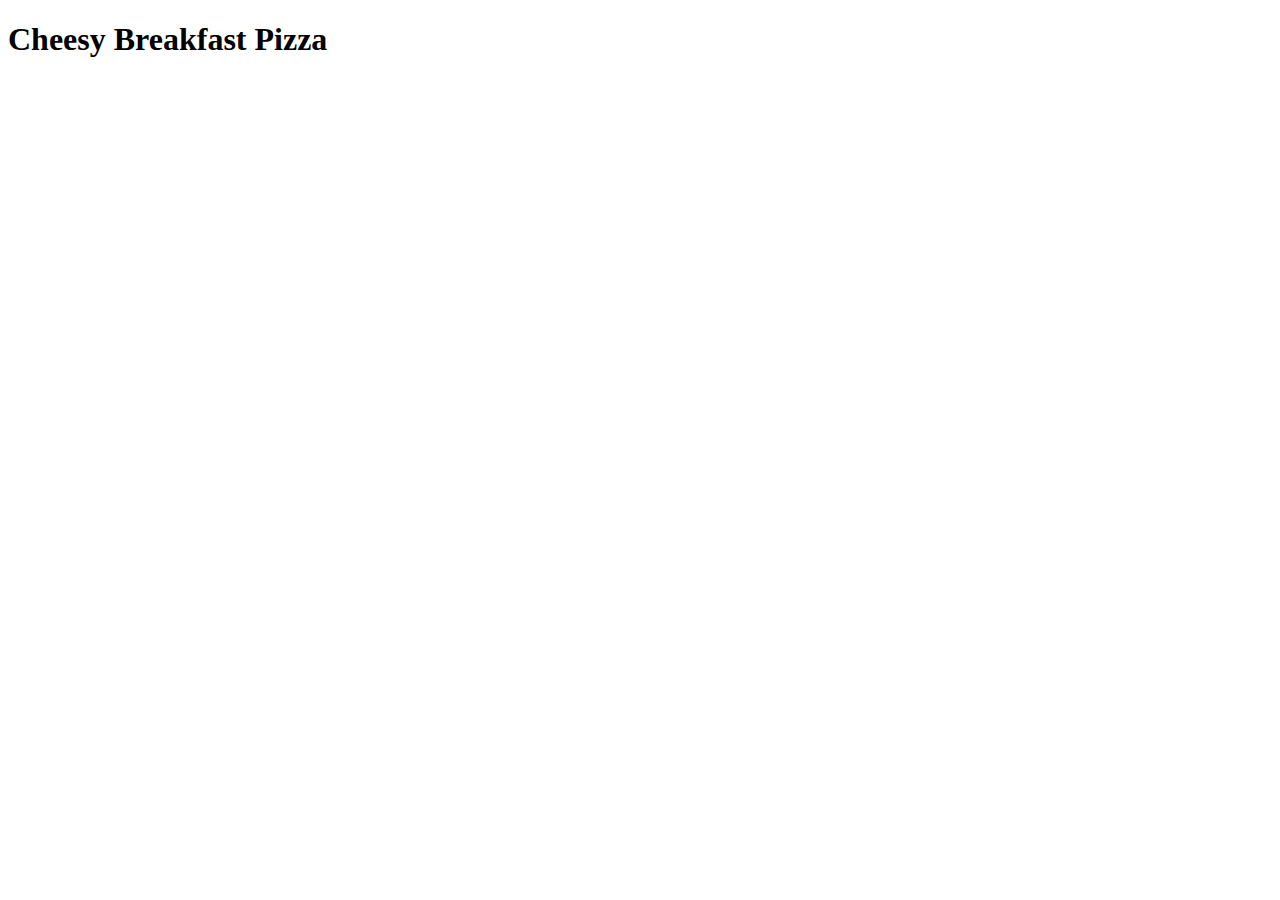
==== recipes/cheesy_breakfast_pizza.html @ f8f230ac "Added a link to a recipe page." ====
<!DOCTYPE html>
<html lang="en">
<head>
    <meta charset="UTF-8">
    <meta http-equiv="X-UA-Compatible" content="IE=edge">
    <meta name="viewport" content="width=device-width, initial-scale=1.0">
    <title>Cheesy Breakfast Pizza</title>
</head>
    <h1>Cheesy Breakfast Pizza</h1>
<body>
    
</body>
</html>
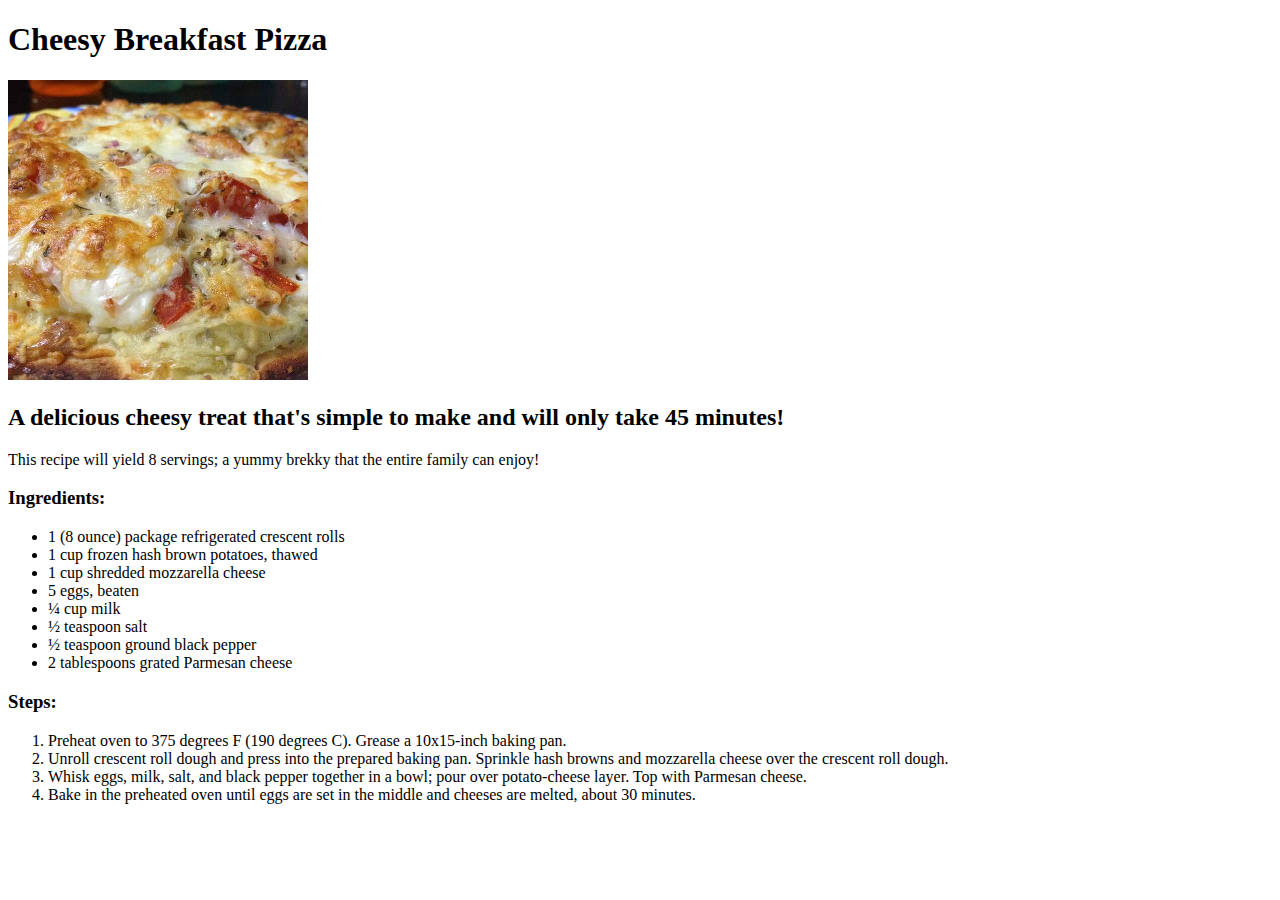
==== commit 05e1e231: "Added Three Recipes!" ====
--- a/recipes/cheesy_breakfast_pizza.html
+++ b/recipes/cheesy_breakfast_pizza.html
@@ -6,8 +6,32 @@
     <meta name="viewport" content="width=device-width, initial-scale=1.0">
     <title>Cheesy Breakfast Pizza</title>
 </head>
+<body>
     <h1>Cheesy Breakfast Pizza</h1>
-<body>
-    
+    <p> <img src="./cheesy_breakfast_pizza.jpeg" width="300" alt="A delicious cheesy breakfast pizza"> 
+    </p>
+    <h2>A delicious cheesy treat that's simple to make and will only take 45 minutes!
+    </h2>
+    <p>
+        This recipe will yield 8 servings; a yummy brekky that the entire family can enjoy!
+    </p>
+    <h3>Ingredients:</h3>
+    <ul>
+        <li>1 (8 ounce) package refrigerated crescent rolls</li>
+        <li>1 cup frozen hash brown potatoes, thawed</li>
+        <li>1 cup shredded mozzarella cheese</li>
+        <li>5 eggs, beaten</li>
+        <li>¼ cup milk</li>
+        <li>½ teaspoon salt</li>
+        <li>½ teaspoon ground black pepper</li>
+        <li>2 tablespoons grated Parmesan cheese</li>
+    </ul>
+    <h3>Steps:</h3>
+        <ol>
+            <li>Preheat oven to 375 degrees F (190 degrees C). Grease a 10x15-inch baking pan.</li>
+            <li>Unroll crescent roll dough and press into the prepared baking pan. Sprinkle hash browns and mozzarella cheese over the crescent roll dough.</li>
+            <li>Whisk eggs, milk, salt, and black pepper together in a bowl; pour over potato-cheese layer. Top with Parmesan cheese.</li>
+            <li>Bake in the preheated oven until eggs are set in the middle and cheeses are melted, about 30 minutes.</li>
+        </ol>  
 </body>
 </html>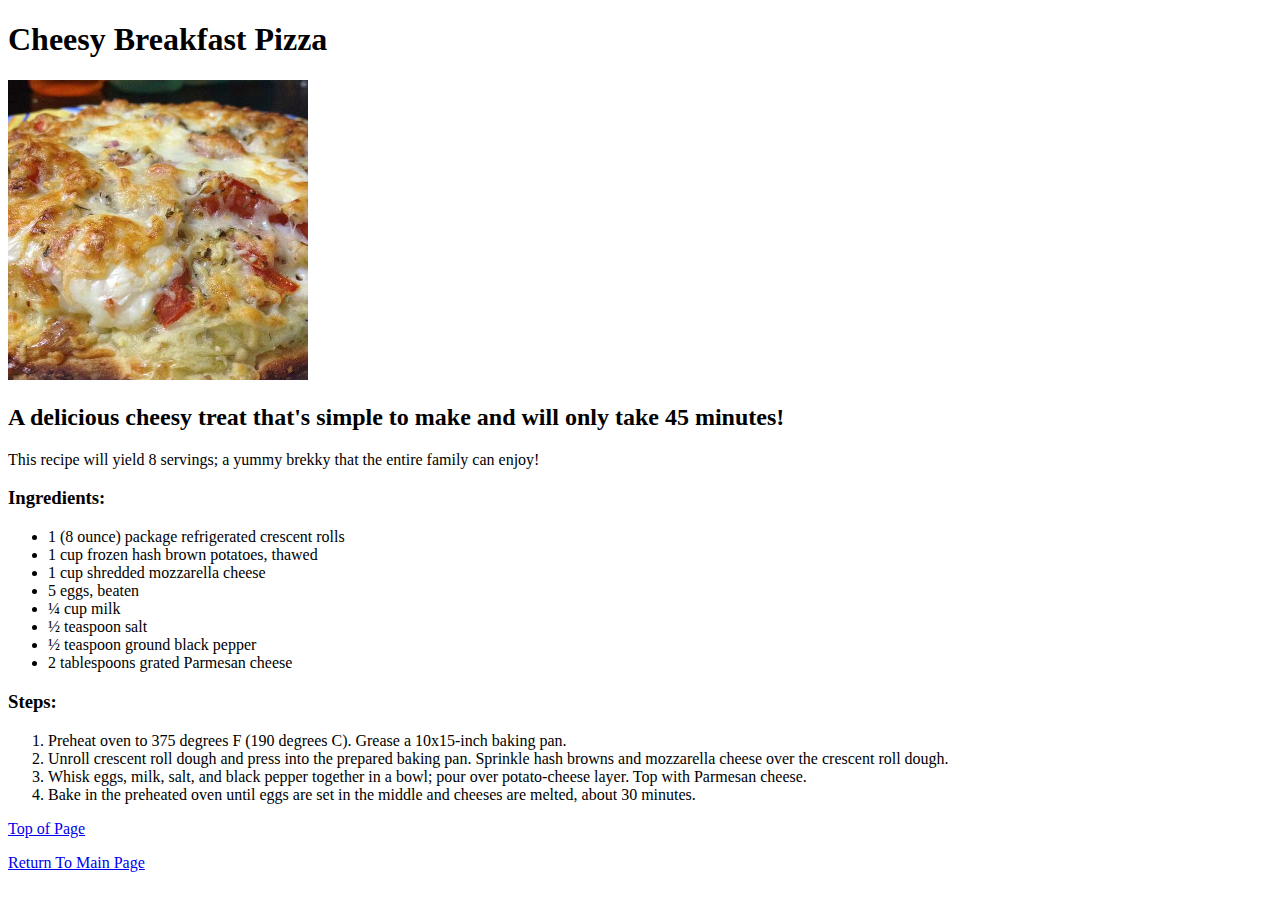
==== commit 703e3b4a: "Added Return to Top/Main links!" ====
--- a/recipes/cheesy_breakfast_pizza.html
+++ b/recipes/cheesy_breakfast_pizza.html
@@ -7,11 +7,9 @@
     <title>Cheesy Breakfast Pizza</title>
 </head>
 <body>
-    <h1>Cheesy Breakfast Pizza</h1>
-    <p> <img src="./cheesy_breakfast_pizza.jpeg" width="300" alt="A delicious cheesy breakfast pizza"> 
-    </p>
-    <h2>A delicious cheesy treat that's simple to make and will only take 45 minutes!
-    </h2>
+    <h1 id="header">Cheesy Breakfast Pizza</h1>
+    <img src="./cheesy_breakfast_pizza.jpeg" style="width:300px;height:300px;" alt="A delicious cheesy breakfast pizza"> 
+    <h2 id="image label">A delicious cheesy treat that's simple to make and will only take 45 minutes!</h2>
     <p>
         This recipe will yield 8 servings; a yummy brekky that the entire family can enjoy!
     </p>
@@ -33,5 +31,10 @@
             <li>Whisk eggs, milk, salt, and black pepper together in a bowl; pour over potato-cheese layer. Top with Parmesan cheese.</li>
             <li>Bake in the preheated oven until eggs are set in the middle and cheeses are melted, about 30 minutes.</li>
         </ol>  
+        <p>
+            <a href="#header"> Top of Page</a>
+            <p></p>
+            <a href="../index.html"> Return To Main Page </a>
+        </p>
 </body>
 </html>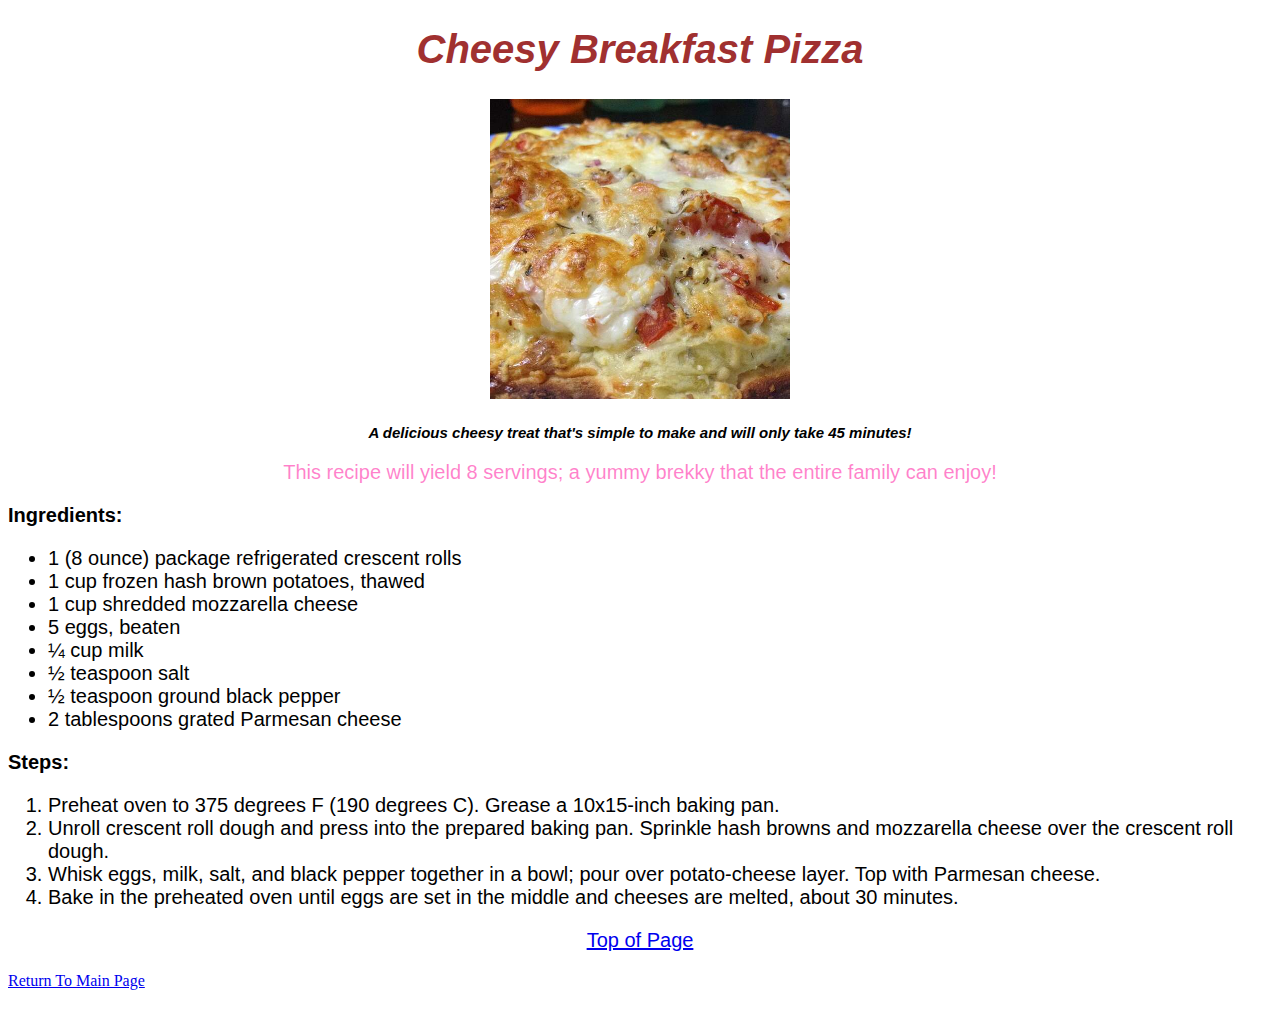
==== commit 10eeef06: "Added some basic CSS!" ====
--- a/recipes/cheesy_breakfast_pizza.html
+++ b/recipes/cheesy_breakfast_pizza.html
@@ -5,11 +5,12 @@
     <meta http-equiv="X-UA-Compatible" content="IE=edge">
     <meta name="viewport" content="width=device-width, initial-scale=1.0">
     <title>Cheesy Breakfast Pizza</title>
+    <link rel="stylesheet" href="../styles.css">
 </head>
 <body>
     <h1 id="header">Cheesy Breakfast Pizza</h1>
-    <img src="./cheesy_breakfast_pizza.jpeg" style="width:300px;height:300px;" alt="A delicious cheesy breakfast pizza"> 
-    <h2 id="image label">A delicious cheesy treat that's simple to make and will only take 45 minutes!</h2>
+    <p><img src="../images/cheesy_breakfast_pizza.jpeg" style="width:300px;height:300px;" alt="A delicious cheesy breakfast pizza"></p>
+    <h2 id="label">A delicious cheesy treat that's simple to make and will only take 45 minutes!</h2>
     <p>
         This recipe will yield 8 servings; a yummy brekky that the entire family can enjoy!
     </p>
--- a/styles.css
+++ b/styles.css
@@ -0,0 +1,30 @@
+h1 {
+    color: rgb(160, 48, 48);
+    font-size: 40px;
+    font-style: italic;
+    font-family:'Lucida Sans', 'Lucida Sans Regular', 'Lucida Grande', 'Lucida Sans Unicode', Geneva, Verdana, sans-serif;
+    text-align: center;
+}
+
+li,h3 {
+    font-family: Arial, Helvetica, sans-serif;
+    font-size: 20px;
+}
+
+#label {
+    font-family: Arial, Helvetica, sans-serif;
+    font-size: 15px;
+    font-style: italic;
+    text-align: center;
+
+}
+
+p {
+    font-family: Arial, Helvetica, sans-serif;
+    color: #FF039880;
+    font-size: 20px;
+    text-align: center;
+    
+
+}
+
